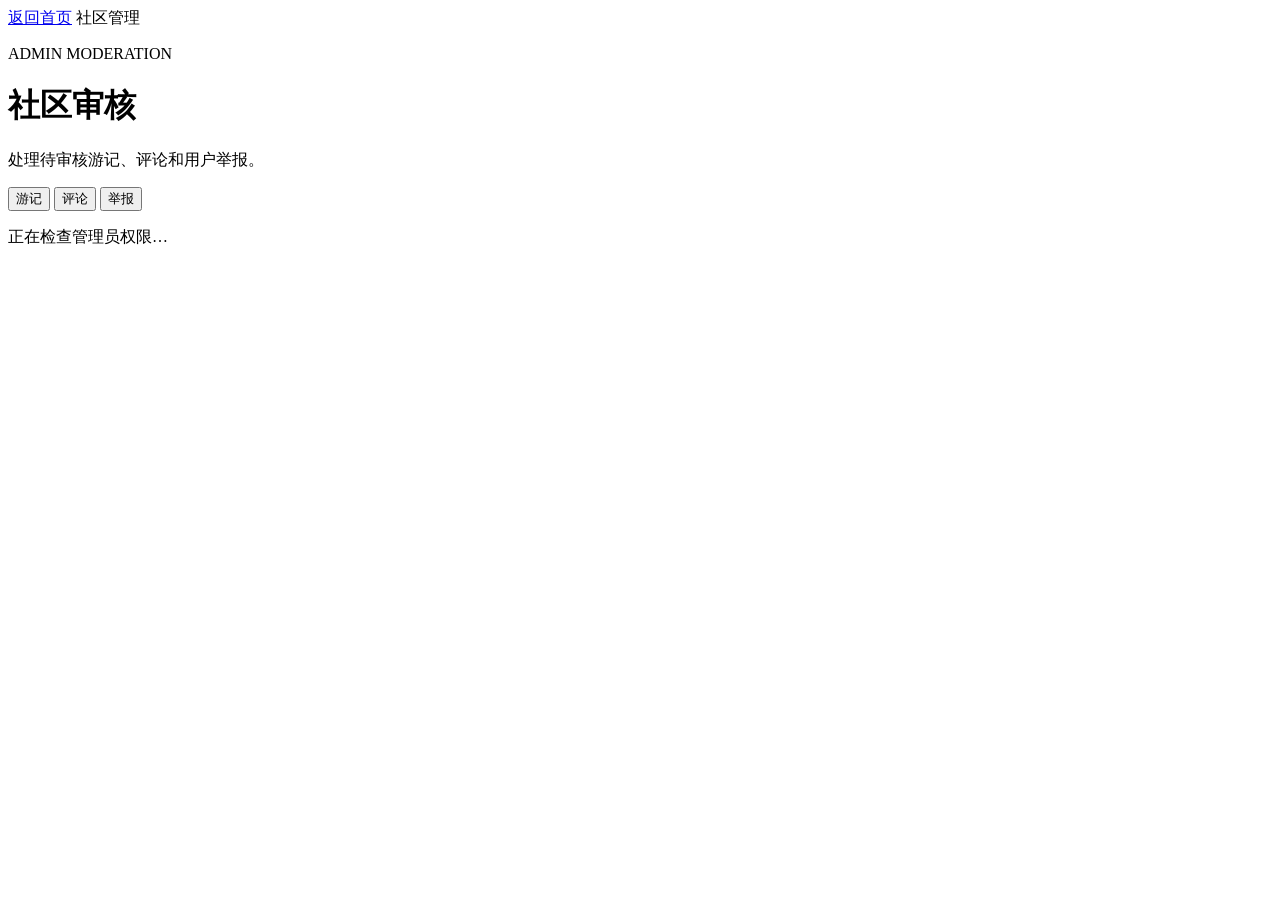
==== app/static/admin-community.html @ f6af00af "feat: complete moderated travel community" ====
<!DOCTYPE html>
<html lang="zh-CN">
<head>
  <meta charset="utf-8">
  <meta name="viewport" content="width=device-width, initial-scale=1">
  <title>社区审核 · 旅行助手</title>
  <link rel="stylesheet" href="/static/iconfont.css">
  <link rel="stylesheet" href="/static/admin-community.css">
</head>
<body class="admin-community-page">
  <header class="admin-community-header">
    <a class="admin-community-back" href="/">返回首页</a>
    <span class="admin-community-kicker">社区管理</span>
  </header>

  <main id="admin-community-page" class="admin-community" aria-labelledby="admin-community-title">
    <div class="admin-community-heading">
      <p class="admin-community-eyebrow">ADMIN MODERATION</p>
      <h1 id="admin-community-title">社区审核</h1>
      <p>处理待审核游记、评论和用户举报。</p>
    </div>

    <nav class="admin-community-tabs" role="tablist" aria-label="审核队列">
      <button id="admin-community-tab-notes" type="button" role="tab" aria-selected="true" data-admin-tab="notes">游记</button>
      <button id="admin-community-tab-comments" type="button" role="tab" aria-selected="false" data-admin-tab="comments">评论</button>
      <button id="admin-community-tab-reports" type="button" role="tab" aria-selected="false" data-admin-tab="reports">举报</button>
    </nav>

    <section id="admin-community-panel" class="admin-community-panel" role="tabpanel" aria-live="polite">
      <p id="admin-community-status" class="admin-community-status">正在检查管理员权限…</p>
      <div id="admin-community-list" class="admin-community-list"></div>
      <p id="admin-community-empty" class="admin-community-empty" hidden>当前队列为空。</p>
      <div class="admin-community-actions">
        <button id="admin-community-retry" class="admin-community-button" type="button" hidden>重试</button>
        <button id="admin-community-load-more" class="admin-community-button" type="button" hidden>加载更多</button>
      </div>
    </section>
  </main>

  <dialog id="admin-community-review-dialog" class="admin-community-dialog" aria-labelledby="admin-community-dialog-title" hidden>
    <form id="admin-community-review-form" method="dialog">
      <h2 id="admin-community-dialog-title">驳回审核内容</h2>
      <p id="admin-community-dialog-target"></p>
      <label for="admin-community-review-reason">驳回原因</label>
      <textarea id="admin-community-review-reason" maxlength="500" required></textarea>
      <p id="admin-community-review-status" class="admin-community-status"></p>
      <div class="admin-community-dialog-actions">
        <button id="admin-community-review-cancel" type="button">取消</button>
        <button id="admin-community-review-submit" class="admin-community-button" type="submit">确认驳回</button>
      </div>
    </form>
  </dialog>

  <script src="/static/community-client.js" defer></script>
  <script src="/static/admin-community.js" defer></script>
</body>
</html>
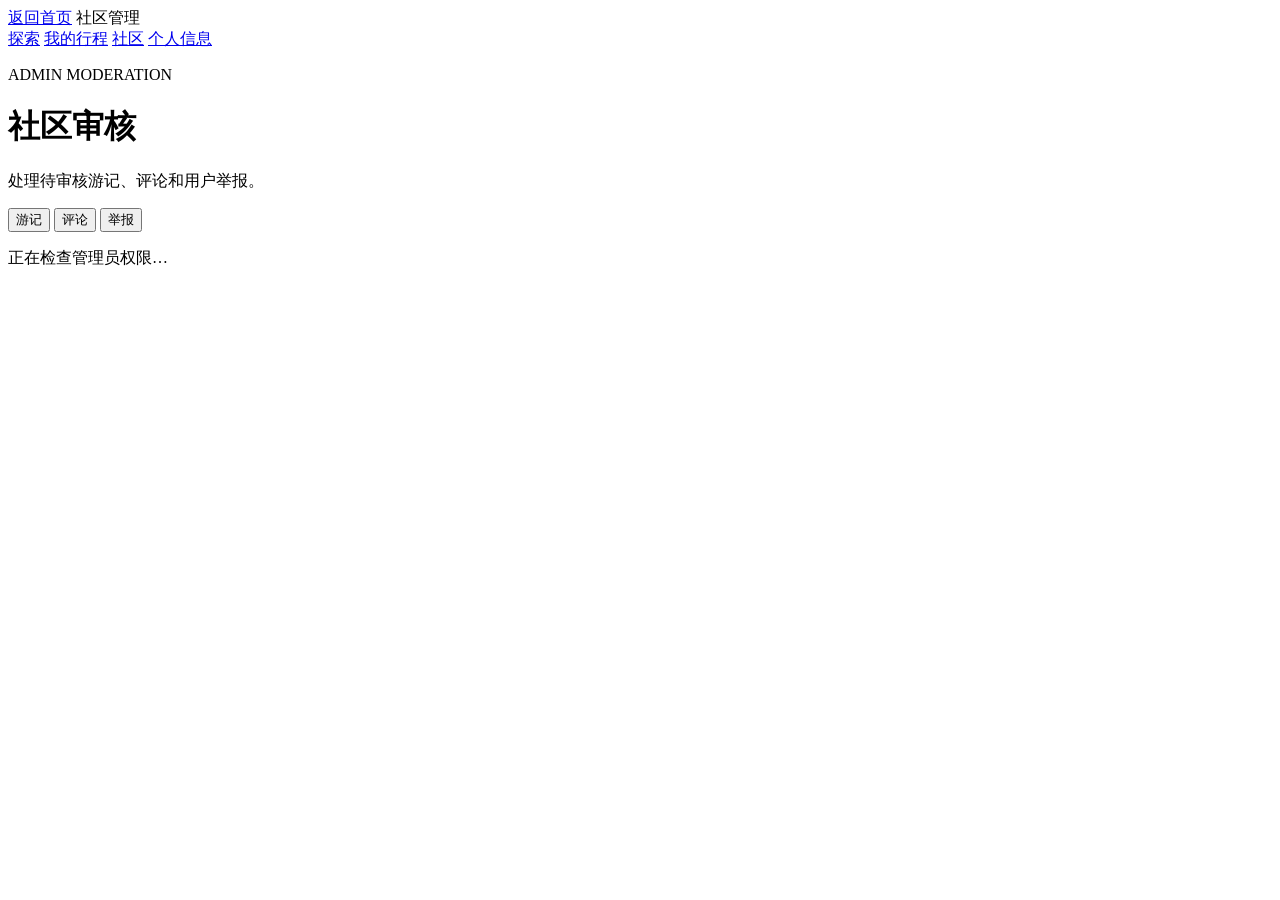
==== commit 36131c2b: "feat: finish unified app shell and community auth flows" ====
--- a/app/static/admin-community.html
+++ b/app/static/admin-community.html
@@ -4,6 +4,7 @@
   <meta charset="utf-8">
   <meta name="viewport" content="width=device-width, initial-scale=1">
   <title>社区审核 · 旅行助手</title>
+  <link rel="stylesheet" href="/static/styles.css">
   <link rel="stylesheet" href="/static/iconfont.css">
   <link rel="stylesheet" href="/static/admin-community.css">
 </head>
@@ -11,6 +12,13 @@
   <header class="admin-community-header">
     <a class="admin-community-back" href="/">返回首页</a>
     <span class="admin-community-kicker">社区管理</span>
+    <nav class="admin-community-route-nav" aria-label="主导航">
+      <a href="/">探索</a>
+      <a href="/#trips-page">我的行程</a>
+      <a href="/community">社区</a>
+      <a href="/profile">个人信息</a>
+      <a id="admin-community-self-nav" href="/admin/community" aria-current="page" hidden>管理员入口</a>
+    </nav>
   </header>
 
   <main id="admin-community-page" class="admin-community" aria-labelledby="admin-community-title">
@@ -20,6 +28,14 @@
       <p>处理待审核游记、评论和用户举报。</p>
     </div>
 
+    <div id="admin-community-auth-required" class="admin-community-state" hidden>
+      <p>管理员登录状态已失效，请重新登录后再试。</p>
+      <a id="admin-community-signin" class="admin-community-button" href="/auth?return_to=%2Fadmin%2Fcommunity">去登录</a>
+    </div>
+    <div id="admin-community-forbidden" class="admin-community-state" hidden>
+      <p>当前账户没有社区管理员权限</p>
+      <a id="admin-community-return-explore" class="admin-community-button" href="/">返回探索</a>
+    </div>
     <nav class="admin-community-tabs" role="tablist" aria-label="审核队列">
       <button id="admin-community-tab-notes" type="button" role="tab" aria-selected="true" data-admin-tab="notes">游记</button>
       <button id="admin-community-tab-comments" type="button" role="tab" aria-selected="false" data-admin-tab="comments">评论</button>
